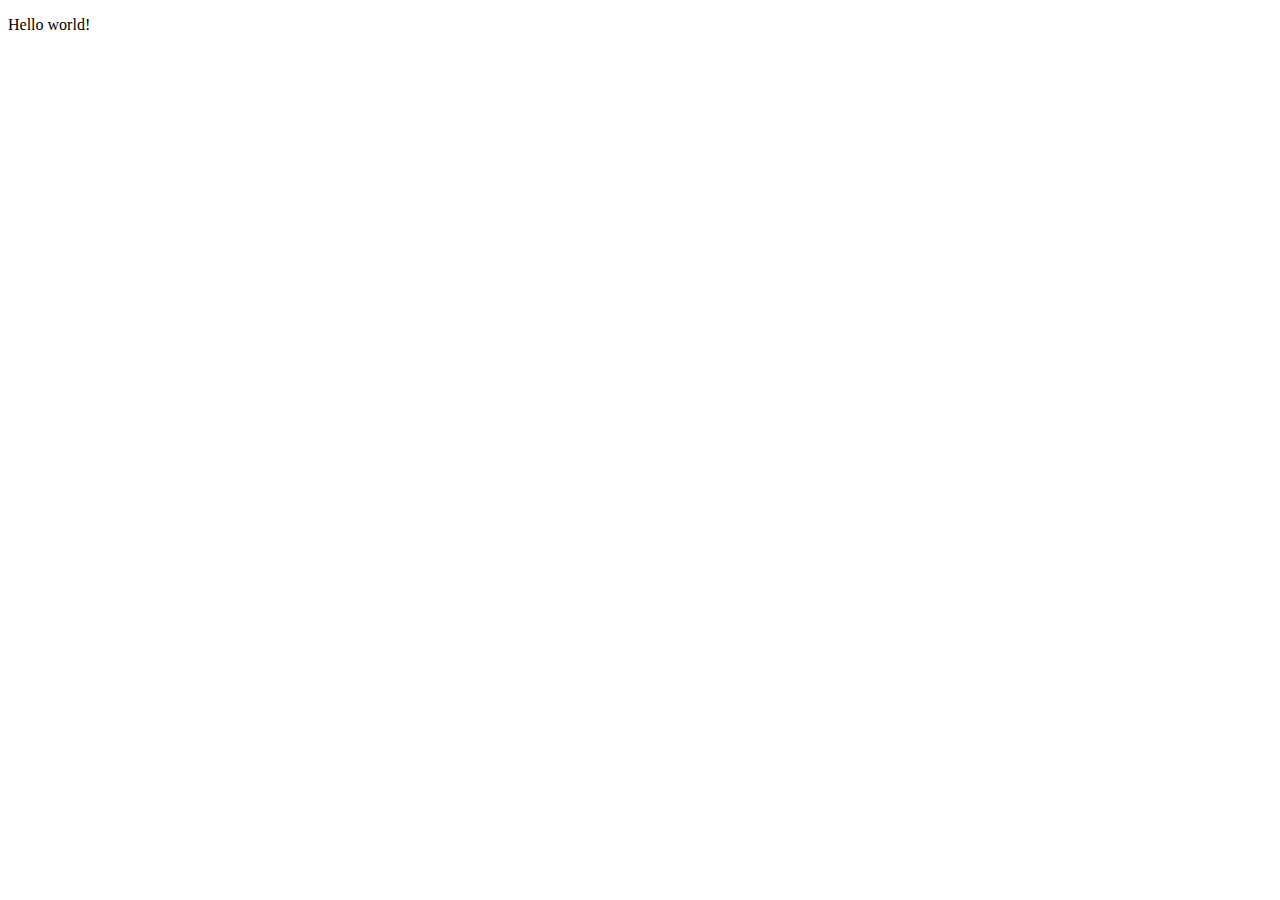
==== ch5-data/index.html @ e1ebf3dc "adds README, ch4, begins ch5" ====
<!DOCTYPE html>
<html lang="en">
  <head>
    <meta charset="utf-8"> 
    <title>D3 Page Template</title>
    <script type="text/javascript" src="../d3/d3.js"></script>
  </head>
  <body>
    <script type="text/javascript">
      d3.select("body") // given a CSS selector as input, will return a reference to the first matching element in DOM
        .append("p") // creates new specified DOM element
        .text("Hello world!"); // takes a string and inserts it between the opening and closing tags of current selection
    </script>
  </body>
</html>
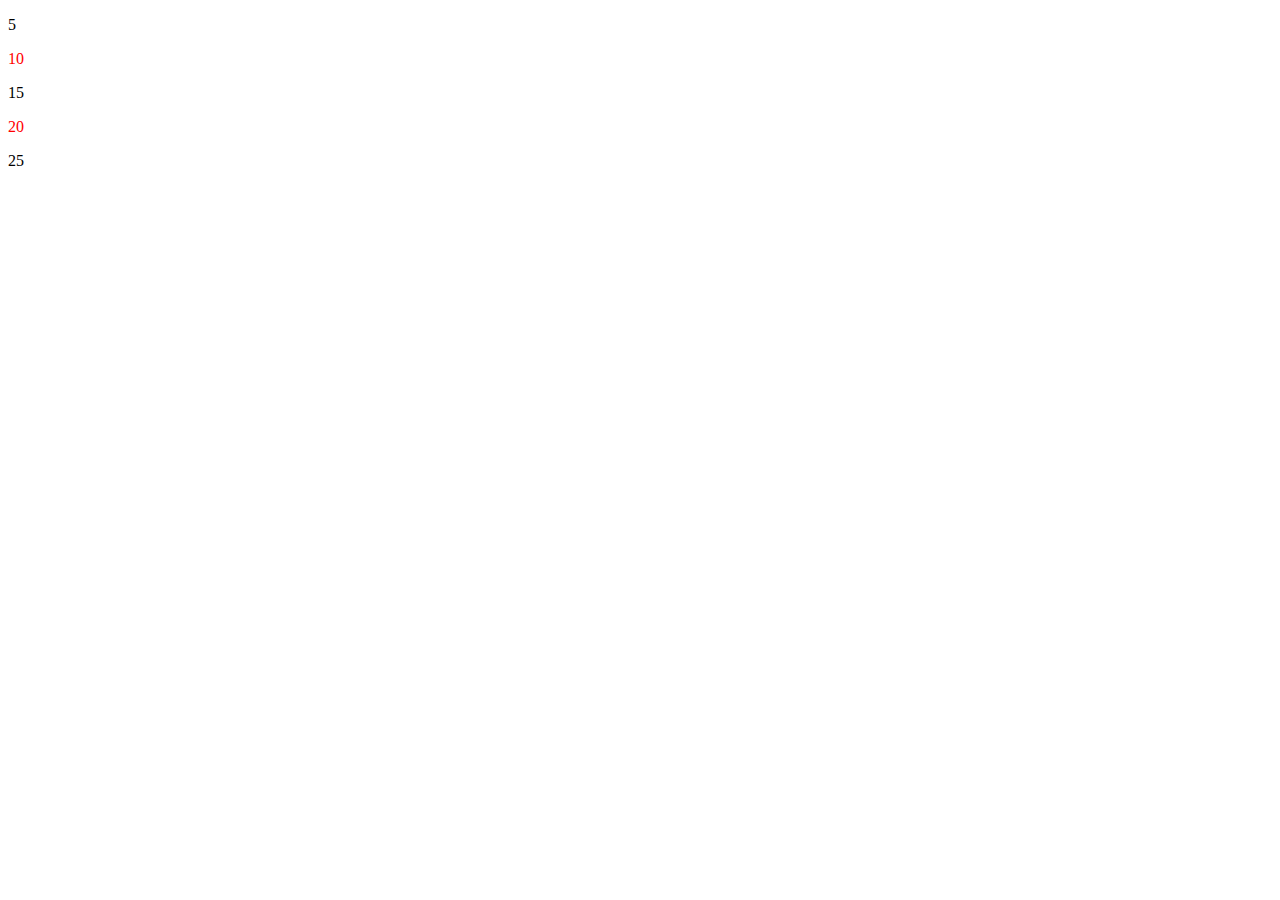
==== commit 4f1d54b5: "finishes ch5" ====
--- a/ch5-data/index.html
+++ b/ch5-data/index.html
@@ -7,9 +7,37 @@
   </head>
   <body>
     <script type="text/javascript">
+      /*  
       d3.select("body") // given a CSS selector as input, will return a reference to the first matching element in DOM
         .append("p") // creates new specified DOM element
         .text("Hello world!"); // takes a string and inserts it between the opening and closing tags of current selection
+      */
+
+      var rowConverter = function(d) {
+
+      }
+
+      d3.csv("food.csv", function(data) {
+        return {
+          Food: data.Food,
+          Deliciousness: parseFloat(data.Deliciousness)
+        };
+      }).then(function(data){ //convenience Fetch API method for csvs
+        console.log(data);
+      });
+
+      var dataset = [5, 10, 15, 20, 25];
+
+      d3.select("body") //finds body in DOM and returns ref to it
+        .selectAll("p") //selects all paragraphs in DOM, yet to be created
+        .data(dataset) //counts and parses our data values
+        .enter() //creates new data-bound elements. Looks at current DOM selection, then at the data. If
+        .append("p") //takes the empty placeholder selection created by enter() and appends a p element into the DOM, 
+                     //returns a reference to the newly created element
+        .text(function (d){ return d; }) // inserts a text value into the newly created p element
+        .style("color", function(d){
+          return d % 2 == 0 ? "red" : "black"; // make color red if d is even
+        });
     </script>
   </body>
 </html>